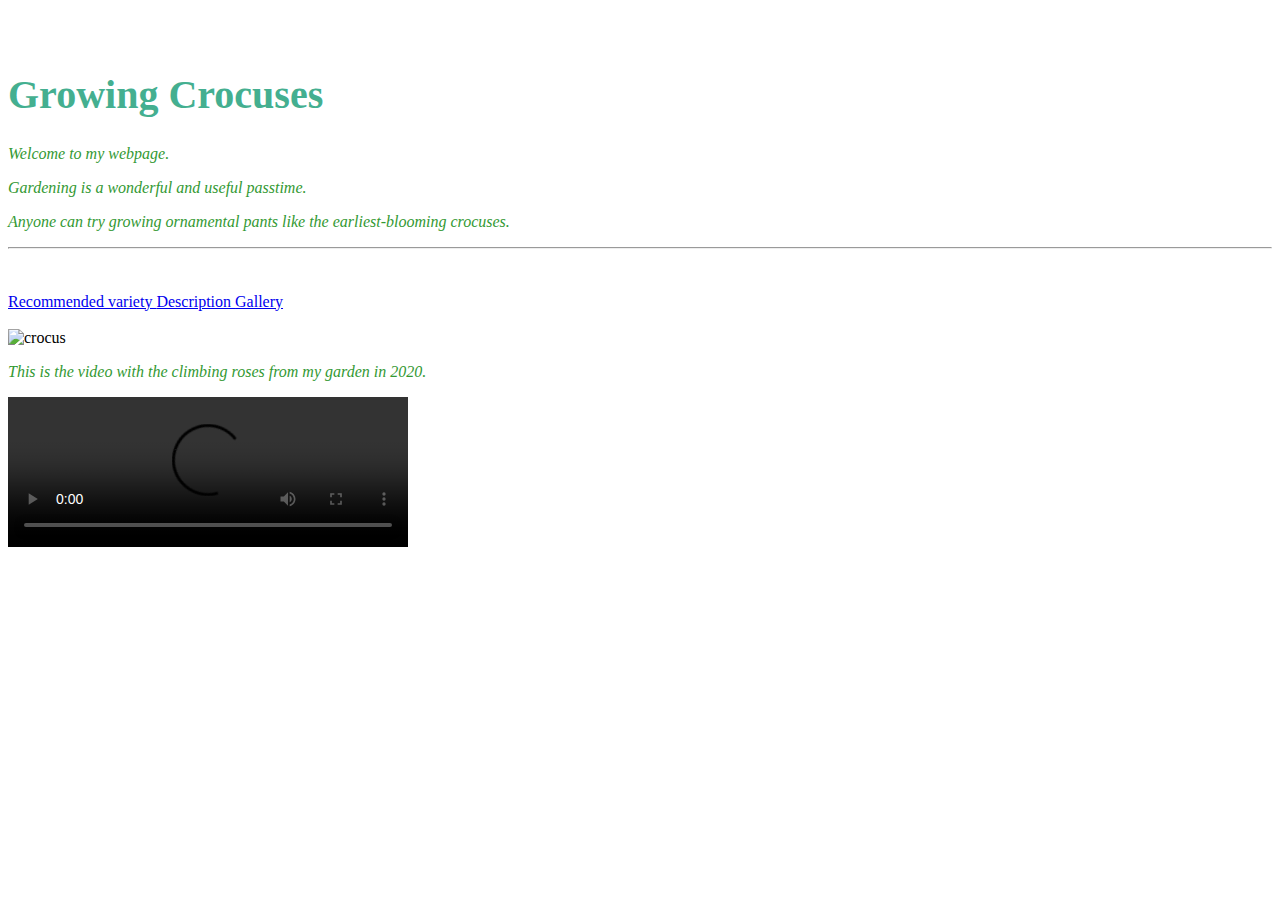
==== index.html @ 560136cb "Update index.html" ====
<!doctype html>
<html lang="en">
<head>
<meta charset="utf-8">
<title>Growing Crocuses</title>
<link rel="stylesheet" href="mystyle.css">
</head>
<body>
<br> </br>
<h1>Growing Crocuses</h1>
<p class="fancy">Welcome to my webpage.</p>
 <p class="fancy">Gardening is a wonderful and useful passtime.</p>
 <p class="fancy">Anyone can try growing ornamental pants like the earliest-blooming crocuses.</p>
 <hr> </hr>
 <br> </br>
<a href="recommended variety.html">Recommended variety  </a>

<a href="description.html">Description </a>

<a href="gallery.html">Gallery  </a>
<br> </br>
<img src="crocus.jpg" alt="crocus" width="600px"/>

 <p class="fancy">This is the video with the climbing roses from my garden in 2020.</p>

<video width="400" controls>
  <source src="bbb_mov.mp4" type="video/mp4">
  <source src="bbb_mov.ogg" type="video/ogg">
  Your browser does not support HTML video.
</video>



</body> 
</html>




</body>
</html>
---- mystyle.css ----
h1{
background-color:#00000;
color: #44AF90;
font-size:40px;
}
h2{
background-color:#0000;
color:	#669900;
font-size:25px;
}


p.fancy{color:#339933;
  font-style: oblique;
}
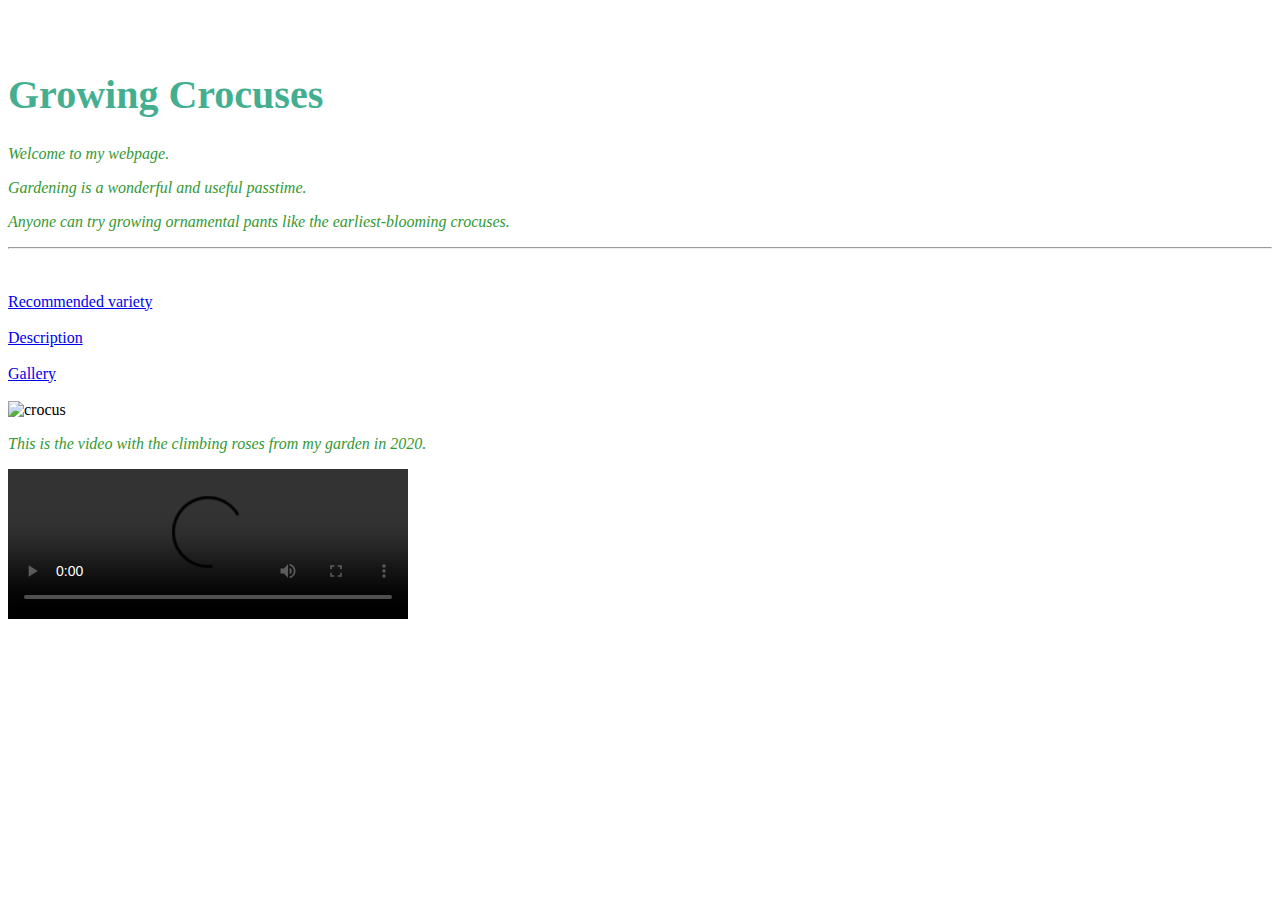
==== commit 708a34cb: "Update index.html" ====
--- a/index.html
+++ b/index.html
@@ -15,9 +15,9 @@
  <hr> </hr>
  <br> </br>
 <a href="recommended variety.html">Recommended variety  </a>
-
+<br> </br>
 <a href="description.html">Description </a>
-
+<br> </br>
 <a href="gallery.html">Gallery  </a>
 <br> </br>
 <img src="crocus.jpg" alt="crocus" width="600px"/>
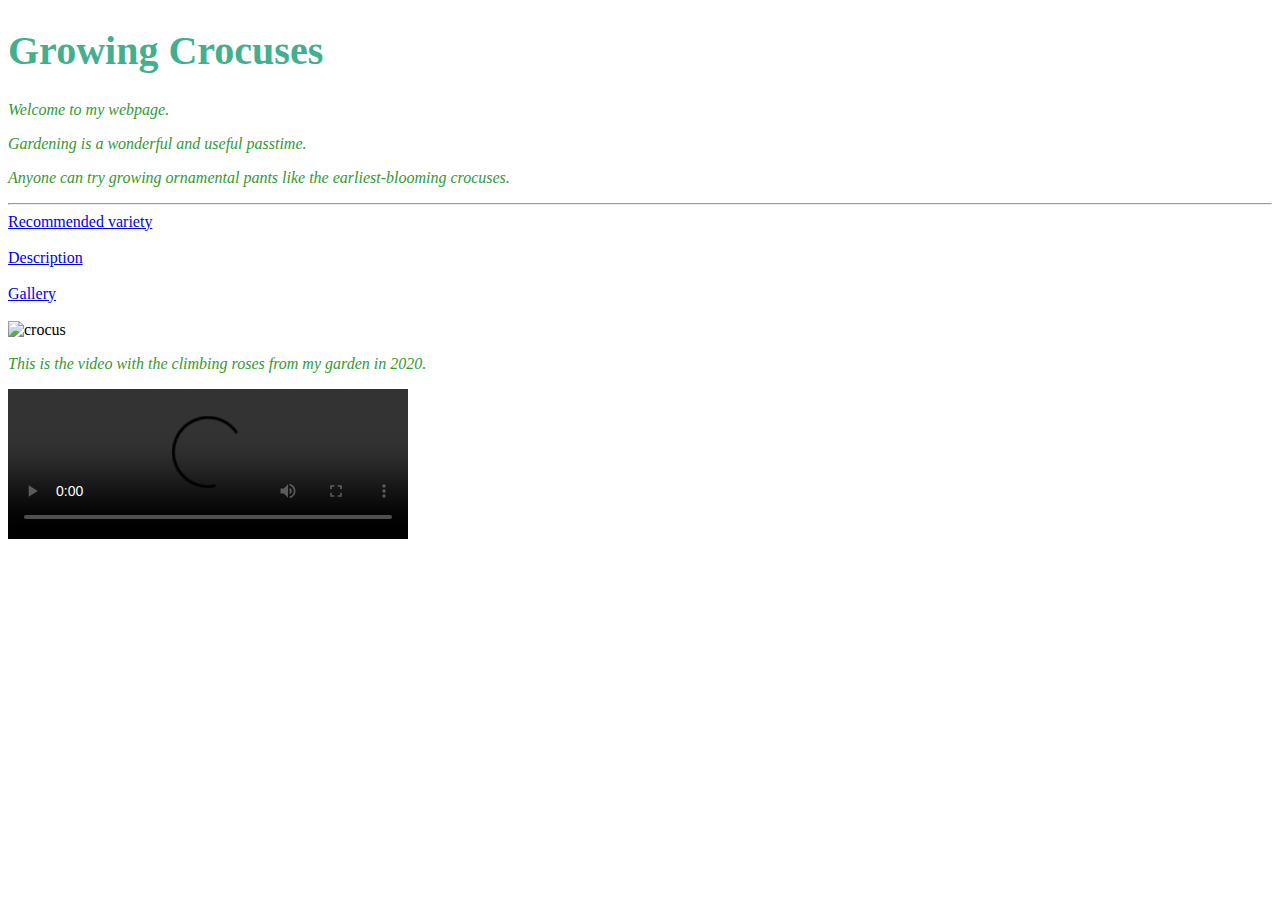
==== commit 6906ee65: "Update index.html" ====
--- a/index.html
+++ b/index.html
@@ -7,13 +7,11 @@
 <link rel="stylesheet" href="mystyle.css">
 </head>
 <body>
-<br> </br>
 <h1>Growing Crocuses</h1>
 <p class="fancy">Welcome to my webpage.</p>
  <p class="fancy">Gardening is a wonderful and useful passtime.</p>
  <p class="fancy">Anyone can try growing ornamental pants like the earliest-blooming crocuses.</p>
  <hr> </hr>
- <br> </br>
 <a href="recommended variety.html">Recommended variety  </a>
 <br> </br>
 <a href="description.html">Description </a>
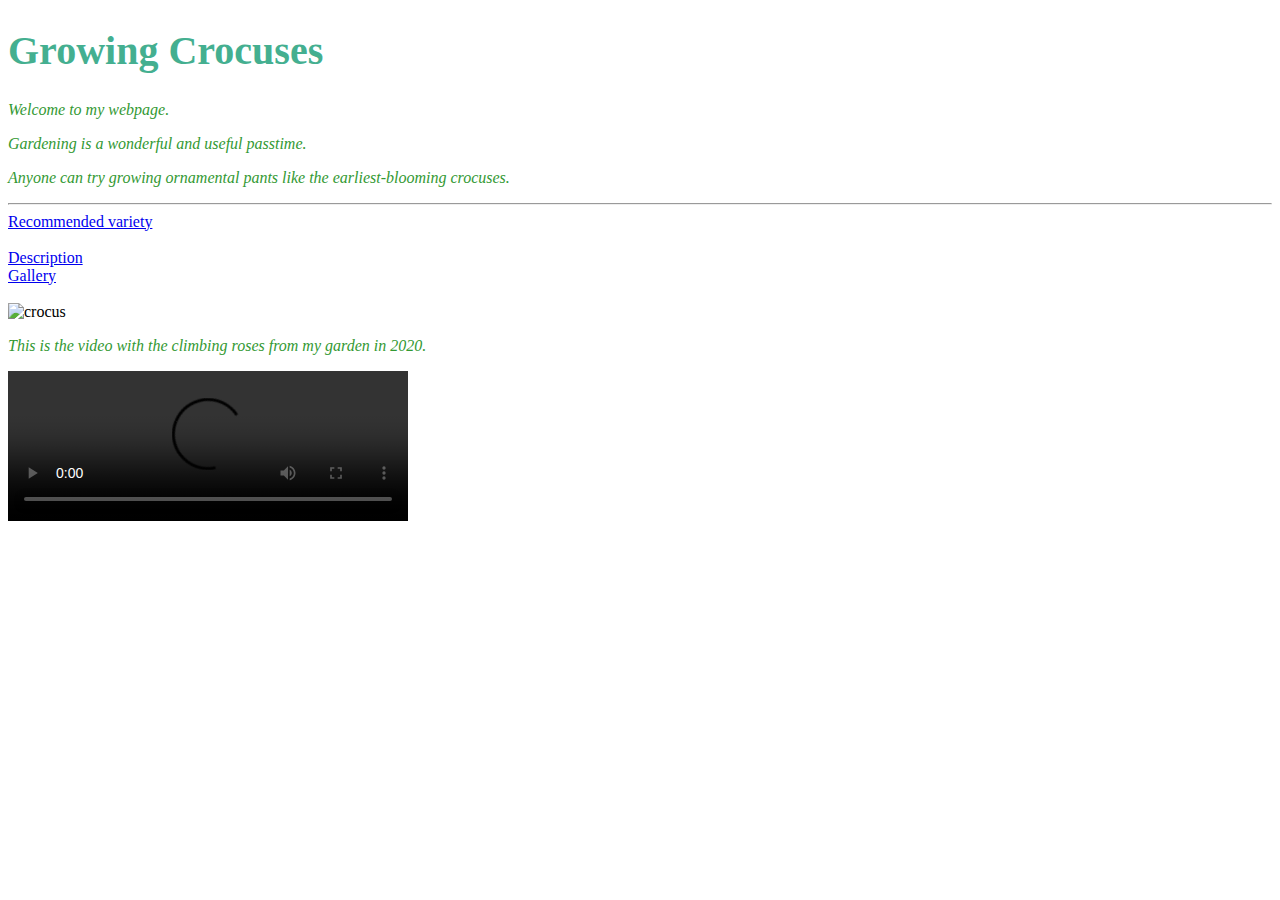
==== commit e1b4302f: "Update index.html" ====
--- a/index.html
+++ b/index.html
@@ -15,7 +15,7 @@
 <a href="recommended variety.html">Recommended variety  </a>
 <br> </br>
 <a href="description.html">Description </a>
-<br> </br>
+<br> 
 <a href="gallery.html">Gallery  </a>
 <br> </br>
 <img src="crocus.jpg" alt="crocus" width="600px"/>
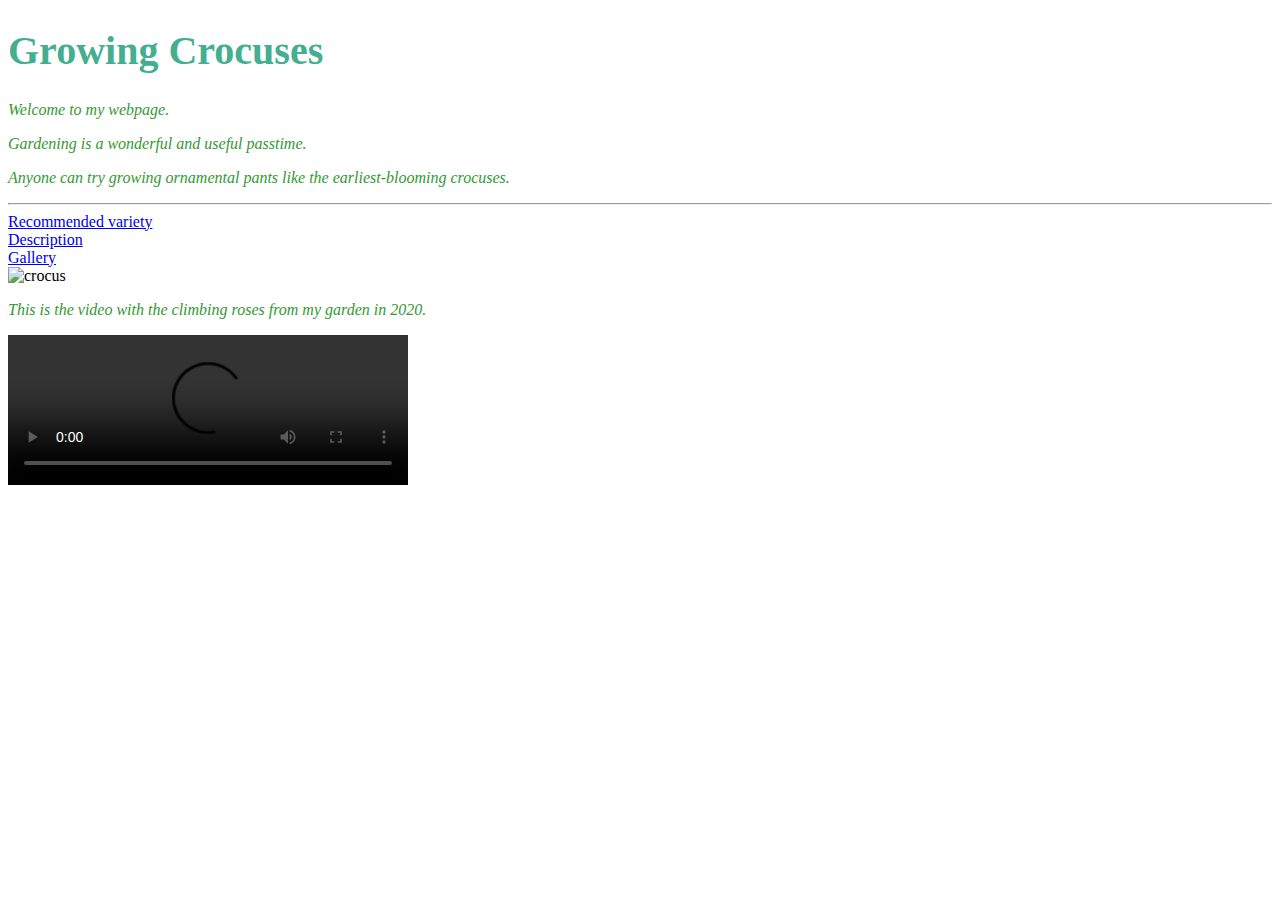
==== commit be2c1eb3: "Update index.html" ====
--- a/index.html
+++ b/index.html
@@ -11,30 +11,20 @@
 <p class="fancy">Welcome to my webpage.</p>
  <p class="fancy">Gardening is a wonderful and useful passtime.</p>
  <p class="fancy">Anyone can try growing ornamental pants like the earliest-blooming crocuses.</p>
- <hr> </hr>
+ <hr>
 <a href="recommended variety.html">Recommended variety  </a>
-<br> </br>
+<br> 
 <a href="description.html">Description </a>
 <br> 
 <a href="gallery.html">Gallery  </a>
-<br> </br>
+<br> 
 <img src="crocus.jpg" alt="crocus" width="600px"/>
-
  <p class="fancy">This is the video with the climbing roses from my garden in 2020.</p>
-
 <video width="400" controls>
   <source src="bbb_mov.mp4" type="video/mp4">
   <source src="bbb_mov.ogg" type="video/ogg">
   Your browser does not support HTML video.
 </video>
-
-
-
 </body> 
 </html>
 
-
-
-
-</body>
-</html>
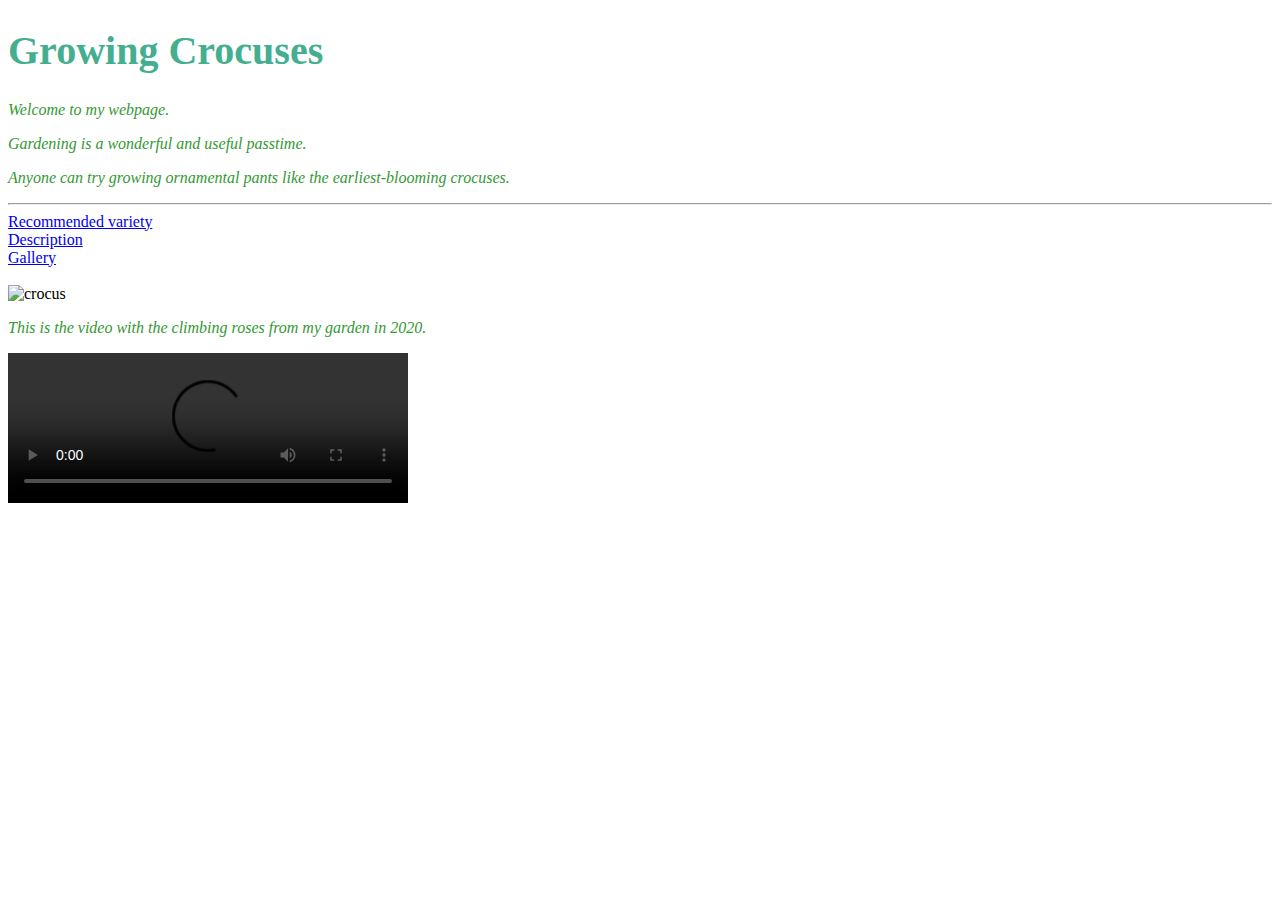
==== commit f42d28dc: "Update index.html" ====
--- a/index.html
+++ b/index.html
@@ -17,7 +17,7 @@
 <a href="description.html">Description </a>
 <br> 
 <a href="gallery.html">Gallery  </a>
-<br> 
+ <br></br>
 <img src="crocus.jpg" alt="crocus" width="600px"/>
  <p class="fancy">This is the video with the climbing roses from my garden in 2020.</p>
 <video width="400" controls>
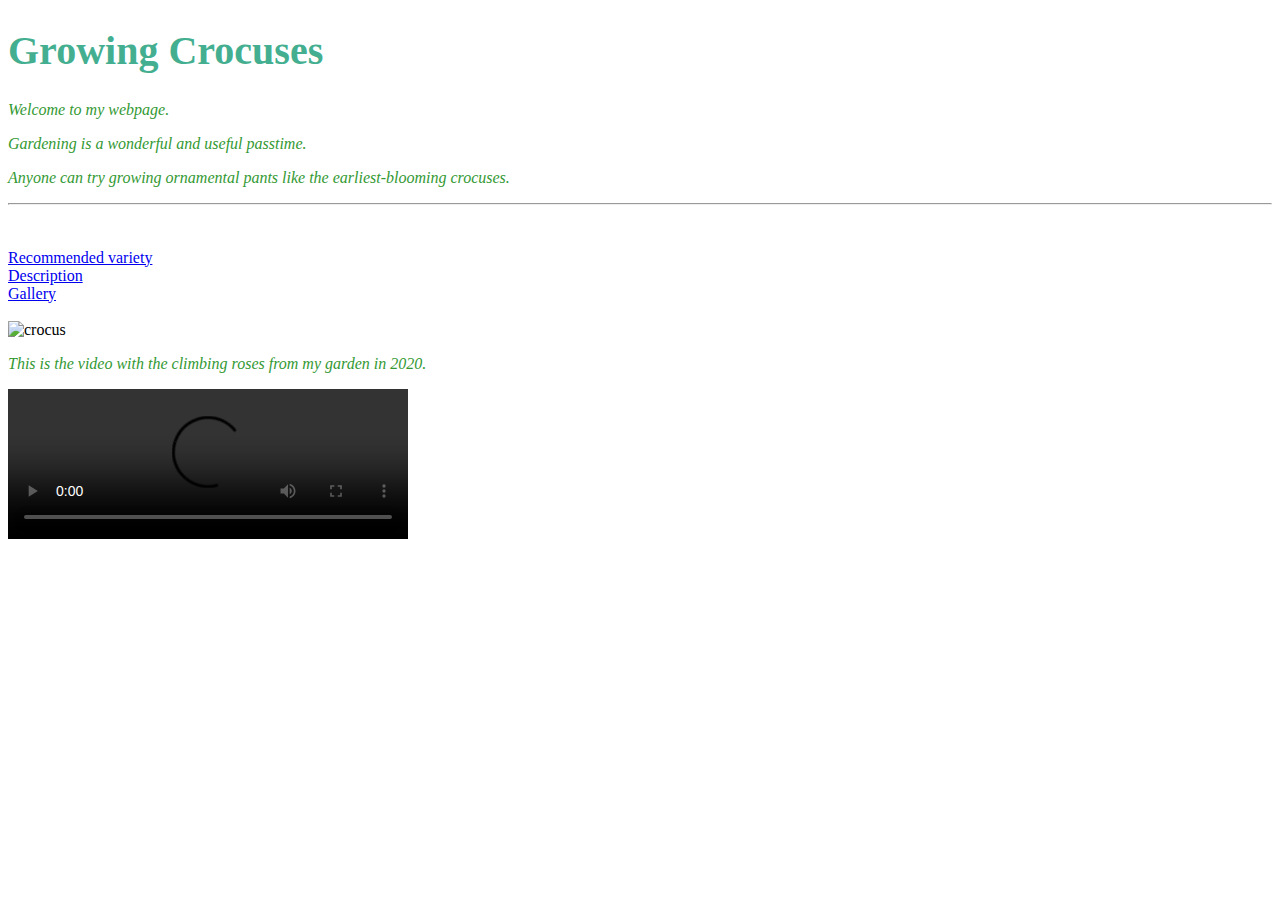
==== commit 72f58ac6: "Update index.html" ====
--- a/index.html
+++ b/index.html
@@ -12,6 +12,7 @@
  <p class="fancy">Gardening is a wonderful and useful passtime.</p>
  <p class="fancy">Anyone can try growing ornamental pants like the earliest-blooming crocuses.</p>
  <hr>
+  <br></br>
 <a href="recommended variety.html">Recommended variety  </a>
 <br> 
 <a href="description.html">Description </a>
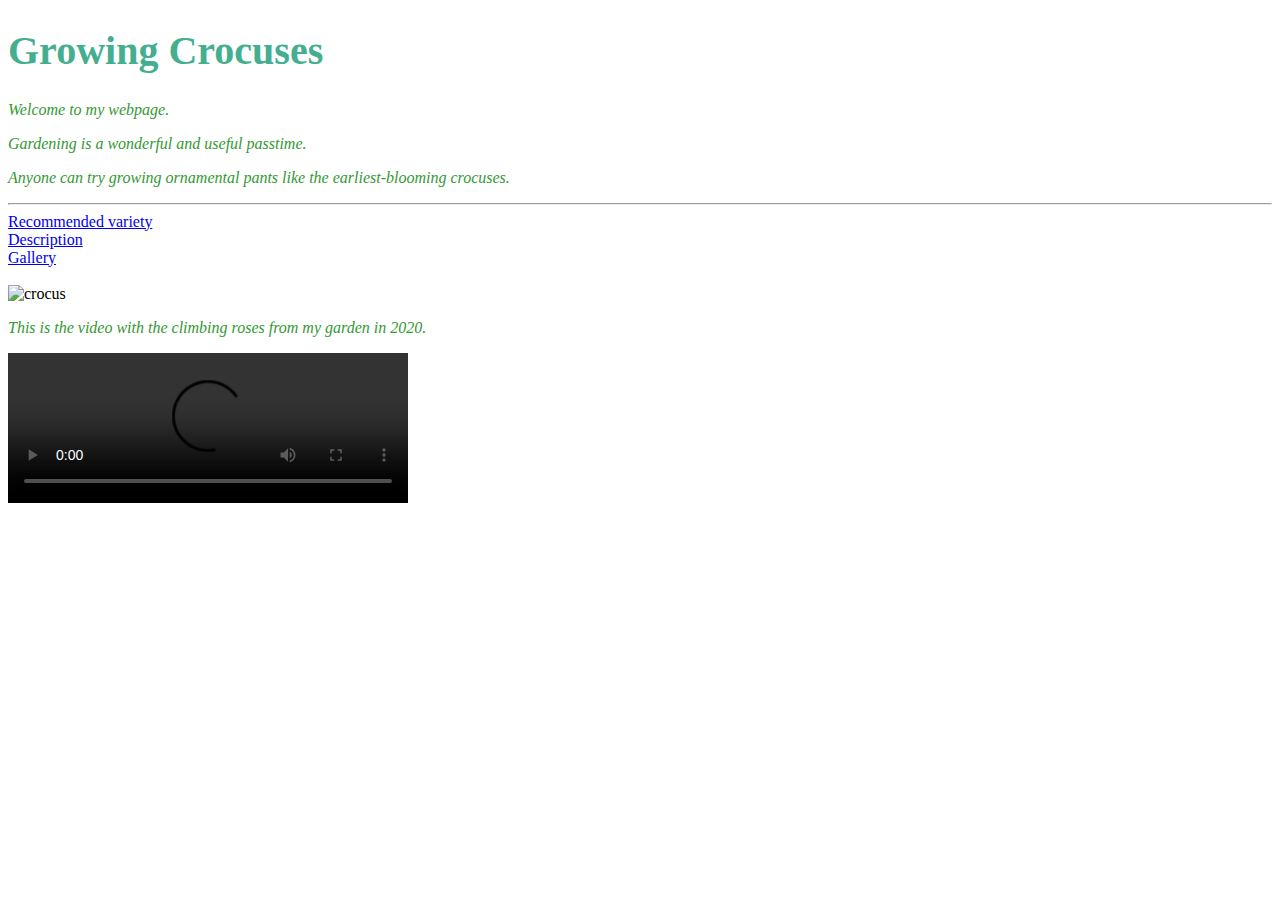
==== commit 64595a65: "Update index.html" ====
--- a/index.html
+++ b/index.html
@@ -12,7 +12,6 @@
  <p class="fancy">Gardening is a wonderful and useful passtime.</p>
  <p class="fancy">Anyone can try growing ornamental pants like the earliest-blooming crocuses.</p>
  <hr>
-  <br></br>
 <a href="recommended variety.html">Recommended variety  </a>
 <br> 
 <a href="description.html">Description </a>
